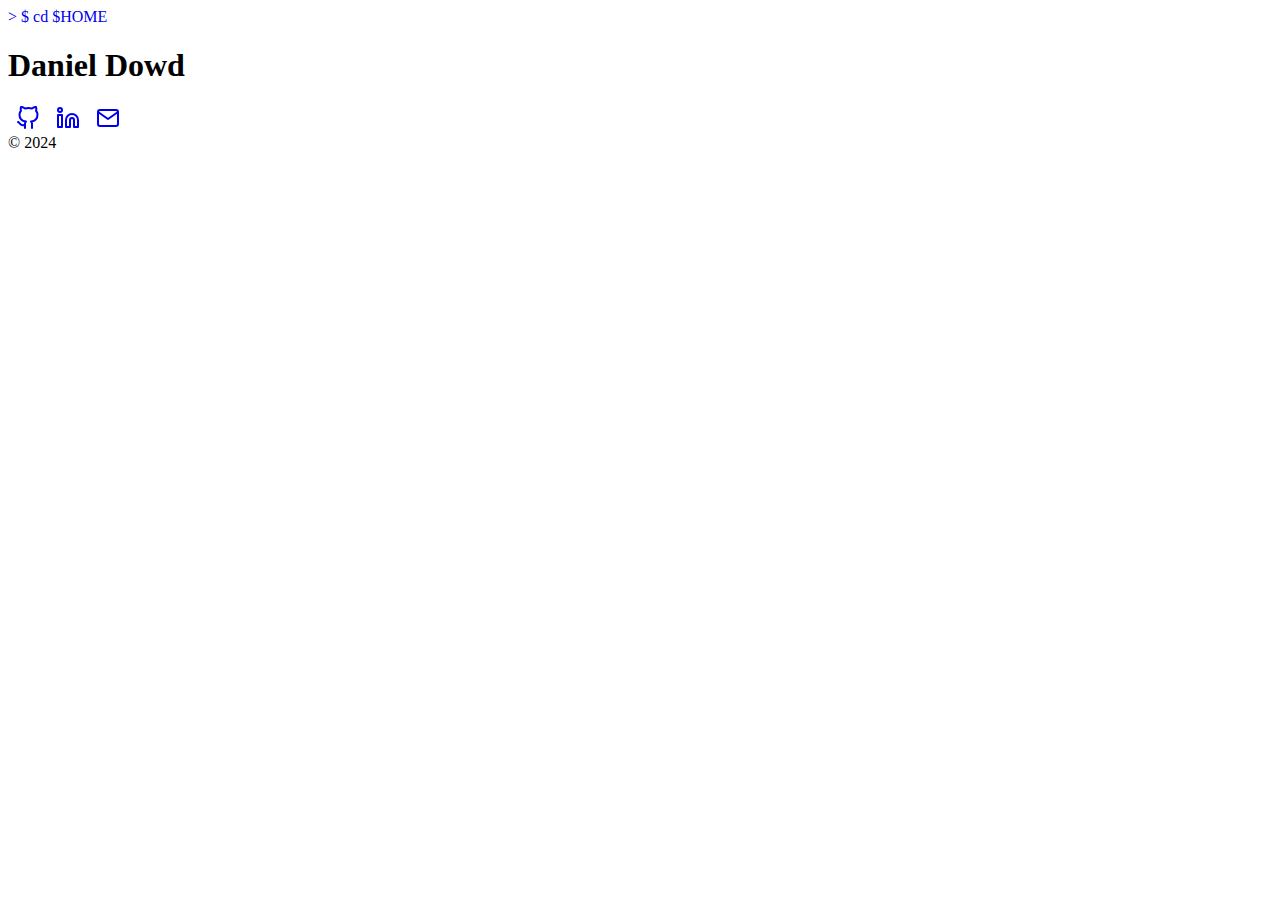
==== public/index.html @ 5178a061 "Change personal website to hugo:" ====
<!DOCTYPE html>
<html lang="en">
    <head>
	<meta name="generator" content="Hugo 0.126.1">
        <meta charset="UTF-8">
<meta http-equiv="X-UA-Compatible" content="ie=edge">

<meta name="viewport" content="width=device-width, initial-scale=1, shrink-to-fit=no">
<meta name="author" content="">
<meta name="description" content="" />
<meta name="keywords" content="homepage, blog" />
<meta name="robots" content="noodp" />
<meta name="theme-color" content="" />
<link rel="canonical" href="https://dodgitech.com/" />


    <title>
        
            Daniel Dowd 
        
    </title>





<link rel="stylesheet" href="/main.949191c1dcc9c4a887997048b240354e47152016d821198f89448496ba42e491.css" integrity="sha256-lJGRwdzJxKiHmXBIskA1TkcVIBbYIRmPiUSElrpC5JE=">



    <link rel="apple-touch-icon" sizes="180x180" href="/apple-touch-icon.png">
    <link rel="icon" type="image/png" sizes="32x32" href="/favicon-32x32.png">
    <link rel="icon" type="image/png" sizes="16x16" href="/favicon-16x16.png">
    <link rel="manifest" href="/site.webmanifest">
    <link rel="mask-icon" href="/safari-pinned-tab.svg" color="">
    <link rel="shortcut icon" href="/favicon.ico">
    <meta name="msapplication-TileColor" content="">



  <meta itemprop="name" content="Daniel Dowd">
  <meta itemprop="dateModified" content="2024-05-22T22:29:10+02:00">

  <meta name="twitter:card" content="summary">
  <meta name="twitter:title" content="Daniel Dowd">









<link rel="alternate" type="application/rss+xml" href="https://dodgitech.com/index.xml" title="Daniel Dowd" />








    </head>

    
    <body class=" background-image" style="background-image: url('/banner.jpg');" >

    
        <div class="container">
            <header class="header">
    <span class="header__inner">
        <a href="/" style="text-decoration: none;">
    <div class="logo">
        
            <span class="logo__mark">&gt;</span>
            <span class="logo__text ">
                $ cd $HOME</span>
            <span class="logo__cursor" style=
                  "
                   
                   ">
            </span>
        
    </div>
</a>


        <span class="header__right">
            
        </span>
    </span>
</header>


            <div class="content">
                
    <main aria-role="main">
        <div>
            

            <h1>Daniel Dowd</h1>

            
                <div>
                    &nbsp; <a href="https://github.com/CarefulNow"  rel="me noopener " title="Github"><svg xmlns="http://www.w3.org/2000/svg" width="24" height="24" viewBox="0 0 24 24" fill="none" stroke="currentColor" stroke-width="2" stroke-linecap="round" stroke-linejoin="round"><path d="M9 19c-5 1.5-5-2.5-7-3m14 6v-3.87a3.37 3.37 0 0 0-.94-2.61c3.14-.35 6.44-1.54 6.44-7A5.44 5.44 0 0 0 20 4.77 5.07 5.07 0 0 0 19.91 1S18.73.65 16 2.48a13.38 13.38 0 0 0-7 0C6.27.65 5.09 1 5.09 1A5.07 5.07 0 0 0 5 4.77a5.44 5.44 0 0 0-1.5 3.78c0 5.42 3.3 6.61 6.44 7A3.37 3.37 0 0 0 9 18.13V22"></path></svg></a> &nbsp;&nbsp; <a href="https://www.linkedin.com/in/daniel-dowd-9428b2103/"  rel="me noopener " title="Linkedin"><svg xmlns="http://www.w3.org/2000/svg" width="24" height="24" viewBox="0 0 24 24" fill="none" stroke="currentColor" stroke-width="2" stroke-linecap="round" stroke-linejoin="round"><path d="M16 8a6 6 0 0 1 6 6v7h-4v-7a2 2 0 0 0-2-2 2 2 0 0 0-2 2v7h-4v-7a6 6 0 0 1 6-6z"></path><rect x="2" y="9" width="4" height="12"></rect><circle cx="4" cy="4" r="2"></circle></svg></a> &nbsp;&nbsp; <a href="mailto:daniel@dodgitech.com"  rel="me noopener " title="Email"><svg xmlns="http://www.w3.org/2000/svg" width="24" height="24" viewBox="0 0 24 24" fill="none" stroke="currentColor" stroke-width="2" stroke-linecap="round" stroke-linejoin="round"><path d="M4 4h16c1.1 0 2 .9 2 2v12c0 1.1-.9 2-2 2H4c-1.1 0-2-.9-2-2V6c0-1.1.9-2 2-2z"></path><polyline points="22,6 12,13 2,6"></polyline></svg></a> &nbsp;
                </div>
        </div>
    </main>

            </div>

            
                <footer class="footer">
    
    <div class="footer__inner">
        <div class="footer__content">
            <span>&copy; 2024</span>
            <span><a href="https://dodgitech.com/"></a></span>
            <span></span>
            
            
        </div>
    </div>
    
    
</footer>

            
        </div>

        



<script type="text/javascript" src="/bundle.min.85fad2de4f13fec3bcb3b3cb10430cdb44a7b4a9749b32938241a5c6e77718df7624f1002b880521fdc26e24ec1077fda214bf1cb36ee3045510760d09638cae.js" integrity="sha512-hfrS3k8T/sO8s7PLEEMM20SntKl0mzKTgkGlxud3GN92JPEAK4gFIf3CbiTsEHf9ohS/HLNu4wRVEHYNCWOMrg=="></script>




    </body>
</html>
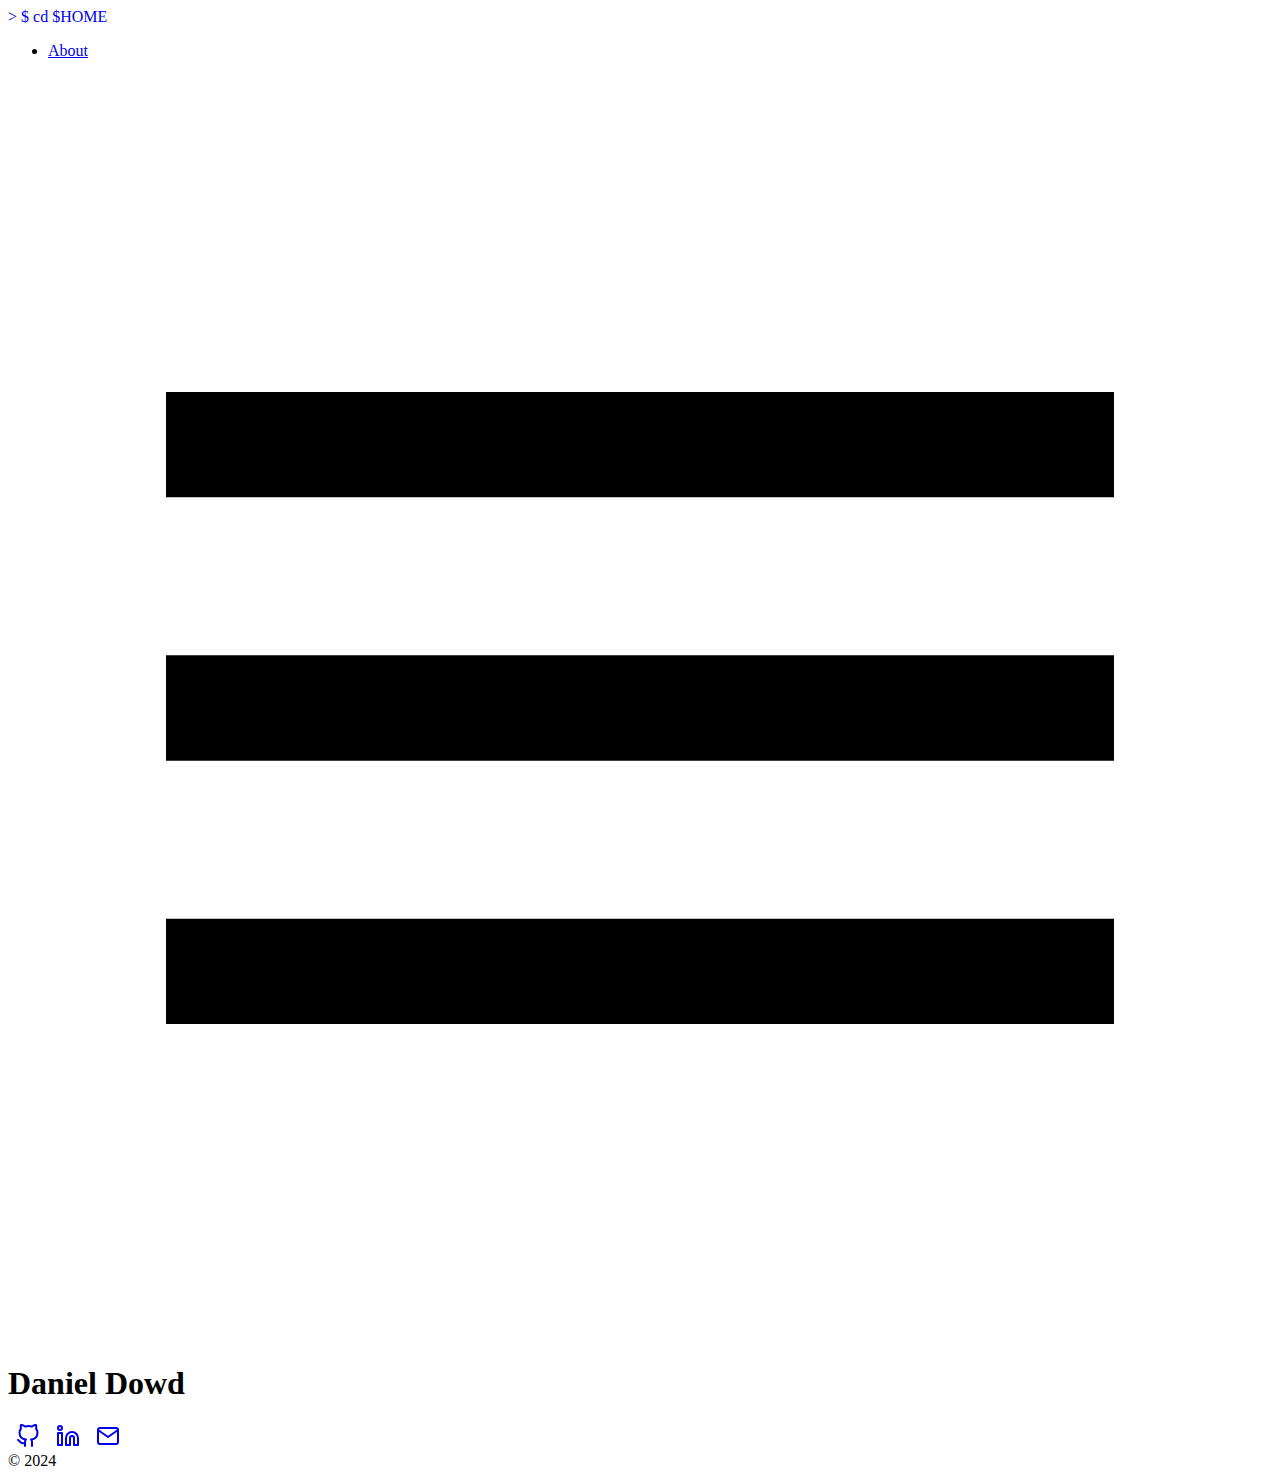
==== commit fea2f25d: "Update domain that this is published to" ====
--- a/public/index.html
+++ b/public/index.html
@@ -1,7 +1,7 @@
 <!DOCTYPE html>
 <html lang="en">
     <head>
-	<meta name="generator" content="Hugo 0.126.1">
+	<meta name="generator" content="Hugo 0.126.1"><script src="/livereload.js?mindelay=10&amp;v=2&amp;port=1313&amp;path=livereload" data-no-instant defer></script>
         <meta charset="UTF-8">
 <meta http-equiv="X-UA-Compatible" content="ie=edge">
 
@@ -11,7 +11,7 @@
 <meta name="keywords" content="homepage, blog" />
 <meta name="robots" content="noodp" />
 <meta name="theme-color" content="" />
-<link rel="canonical" href="https://dodgitech.com/" />
+<link rel="canonical" href="http://localhost:1313/" />
 
 
     <title>
@@ -52,7 +52,7 @@
 
 
 
-<link rel="alternate" type="application/rss+xml" href="https://dodgitech.com/index.xml" title="Daniel Dowd" />
+<link rel="alternate" type="application/rss+xml" href="http://localhost:1313/index.xml" title="Daniel Dowd" />
 
 
 
@@ -88,6 +88,18 @@
 
         <span class="header__right">
             
+                <nav class="menu">
+    <ul class="menu__inner"><li><a href="/about/">About</a></li>
+    </ul>
+</nav>
+
+                <span class="menu-trigger">
+                    <svg xmlns="http://www.w3.org/2000/svg" viewBox="0 0 24 24">
+                        <path d="M0 0h24v24H0z" fill="none"/>
+                        <path d="M3 18h18v-2H3v2zm0-5h18v-2H3v2zm0-7v2h18V6H3z"/>
+                    </svg>
+                </span>
+            
         </span>
     </span>
 </header>
@@ -116,7 +128,7 @@
     <div class="footer__inner">
         <div class="footer__content">
             <span>&copy; 2024</span>
-            <span><a href="https://dodgitech.com/"></a></span>
+            <span><a href="http://localhost:1313/"></a></span>
             <span></span>
             
             
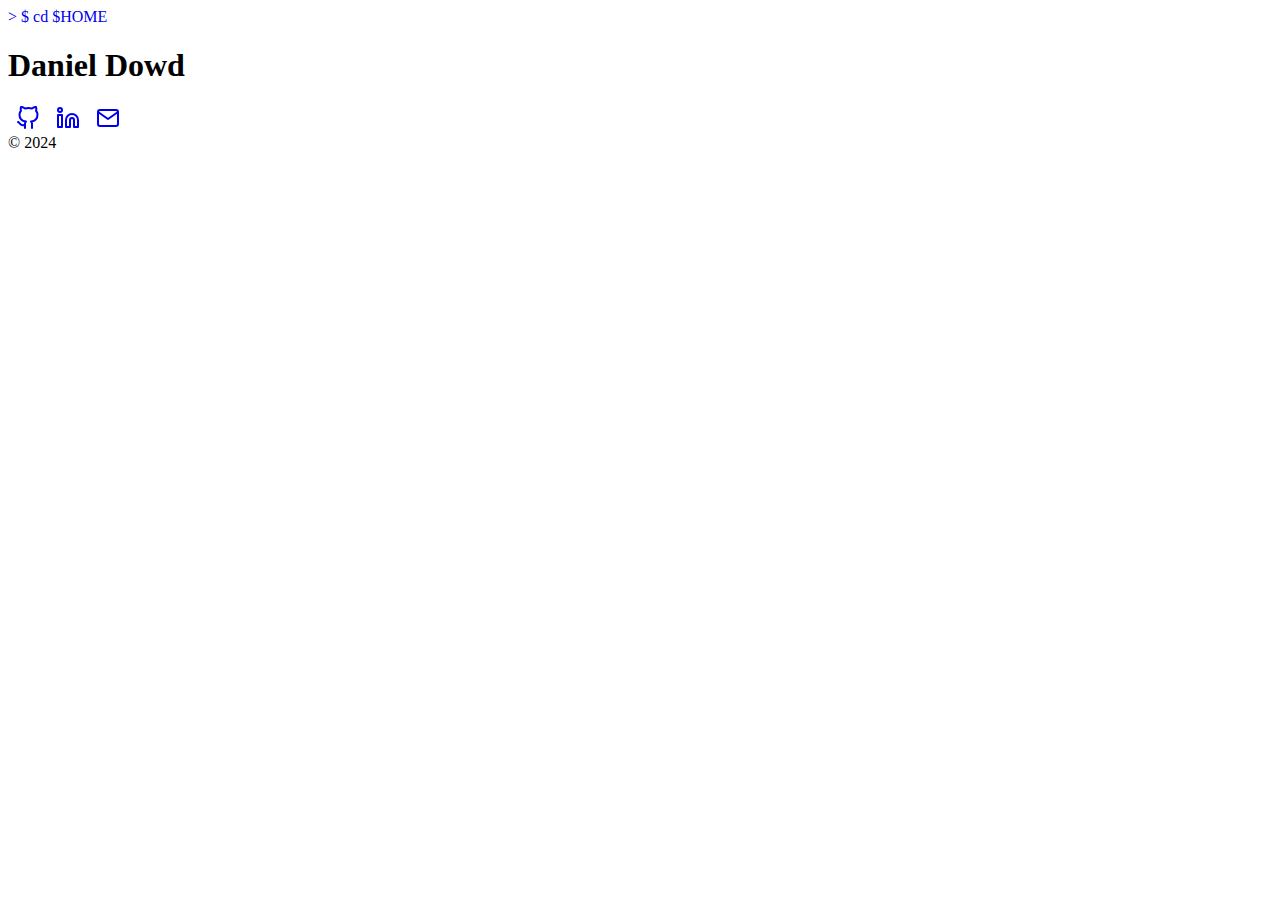
==== commit cdf0933e: "Update domain" ====
--- a/public/index.html
+++ b/public/index.html
@@ -1,7 +1,7 @@
 <!DOCTYPE html>
 <html lang="en">
     <head>
-	<meta name="generator" content="Hugo 0.126.1"><script src="/livereload.js?mindelay=10&amp;v=2&amp;port=1313&amp;path=livereload" data-no-instant defer></script>
+	<meta name="generator" content="Hugo 0.126.1">
         <meta charset="UTF-8">
 <meta http-equiv="X-UA-Compatible" content="ie=edge">
 
@@ -11,7 +11,7 @@
 <meta name="keywords" content="homepage, blog" />
 <meta name="robots" content="noodp" />
 <meta name="theme-color" content="" />
-<link rel="canonical" href="http://localhost:1313/" />
+<link rel="canonical" href="https://carefulnow.github.io/DanielDowd.github.io/" />
 
 
     <title>
@@ -24,16 +24,16 @@
 
 
 
-<link rel="stylesheet" href="/main.949191c1dcc9c4a887997048b240354e47152016d821198f89448496ba42e491.css" integrity="sha256-lJGRwdzJxKiHmXBIskA1TkcVIBbYIRmPiUSElrpC5JE=">
+<link rel="stylesheet" href="/DanielDowd.github.io/main.949191c1dcc9c4a887997048b240354e47152016d821198f89448496ba42e491.css" integrity="sha256-lJGRwdzJxKiHmXBIskA1TkcVIBbYIRmPiUSElrpC5JE=">
 
 
 
-    <link rel="apple-touch-icon" sizes="180x180" href="/apple-touch-icon.png">
-    <link rel="icon" type="image/png" sizes="32x32" href="/favicon-32x32.png">
-    <link rel="icon" type="image/png" sizes="16x16" href="/favicon-16x16.png">
-    <link rel="manifest" href="/site.webmanifest">
-    <link rel="mask-icon" href="/safari-pinned-tab.svg" color="">
-    <link rel="shortcut icon" href="/favicon.ico">
+    <link rel="apple-touch-icon" sizes="180x180" href="/DanielDowd.github.io/apple-touch-icon.png">
+    <link rel="icon" type="image/png" sizes="32x32" href="/DanielDowd.github.io/favicon-32x32.png">
+    <link rel="icon" type="image/png" sizes="16x16" href="/DanielDowd.github.io/favicon-16x16.png">
+    <link rel="manifest" href="/DanielDowd.github.io/site.webmanifest">
+    <link rel="mask-icon" href="/DanielDowd.github.io/safari-pinned-tab.svg" color="">
+    <link rel="shortcut icon" href="/DanielDowd.github.io/favicon.ico">
     <meta name="msapplication-TileColor" content="">
 
 
@@ -52,7 +52,7 @@
 
 
 
-<link rel="alternate" type="application/rss+xml" href="http://localhost:1313/index.xml" title="Daniel Dowd" />
+<link rel="alternate" type="application/rss+xml" href="https://carefulnow.github.io/DanielDowd.github.io/index.xml" title="Daniel Dowd" />
 
 
 
@@ -88,18 +88,6 @@
 
         <span class="header__right">
             
-                <nav class="menu">
-    <ul class="menu__inner"><li><a href="/about/">About</a></li>
-    </ul>
-</nav>
-
-                <span class="menu-trigger">
-                    <svg xmlns="http://www.w3.org/2000/svg" viewBox="0 0 24 24">
-                        <path d="M0 0h24v24H0z" fill="none"/>
-                        <path d="M3 18h18v-2H3v2zm0-5h18v-2H3v2zm0-7v2h18V6H3z"/>
-                    </svg>
-                </span>
-            
         </span>
     </span>
 </header>
@@ -128,7 +116,7 @@
     <div class="footer__inner">
         <div class="footer__content">
             <span>&copy; 2024</span>
-            <span><a href="http://localhost:1313/"></a></span>
+            <span><a href="https://carefulnow.github.io/DanielDowd.github.io/"></a></span>
             <span></span>
             
             
@@ -145,7 +133,7 @@
 
 
 
-<script type="text/javascript" src="/bundle.min.85fad2de4f13fec3bcb3b3cb10430cdb44a7b4a9749b32938241a5c6e77718df7624f1002b880521fdc26e24ec1077fda214bf1cb36ee3045510760d09638cae.js" integrity="sha512-hfrS3k8T/sO8s7PLEEMM20SntKl0mzKTgkGlxud3GN92JPEAK4gFIf3CbiTsEHf9ohS/HLNu4wRVEHYNCWOMrg=="></script>
+<script type="text/javascript" src="/DanielDowd.github.io/bundle.min.85fad2de4f13fec3bcb3b3cb10430cdb44a7b4a9749b32938241a5c6e77718df7624f1002b880521fdc26e24ec1077fda214bf1cb36ee3045510760d09638cae.js" integrity="sha512-hfrS3k8T/sO8s7PLEEMM20SntKl0mzKTgkGlxud3GN92JPEAK4gFIf3CbiTsEHf9ohS/HLNu4wRVEHYNCWOMrg=="></script>
 
 
 
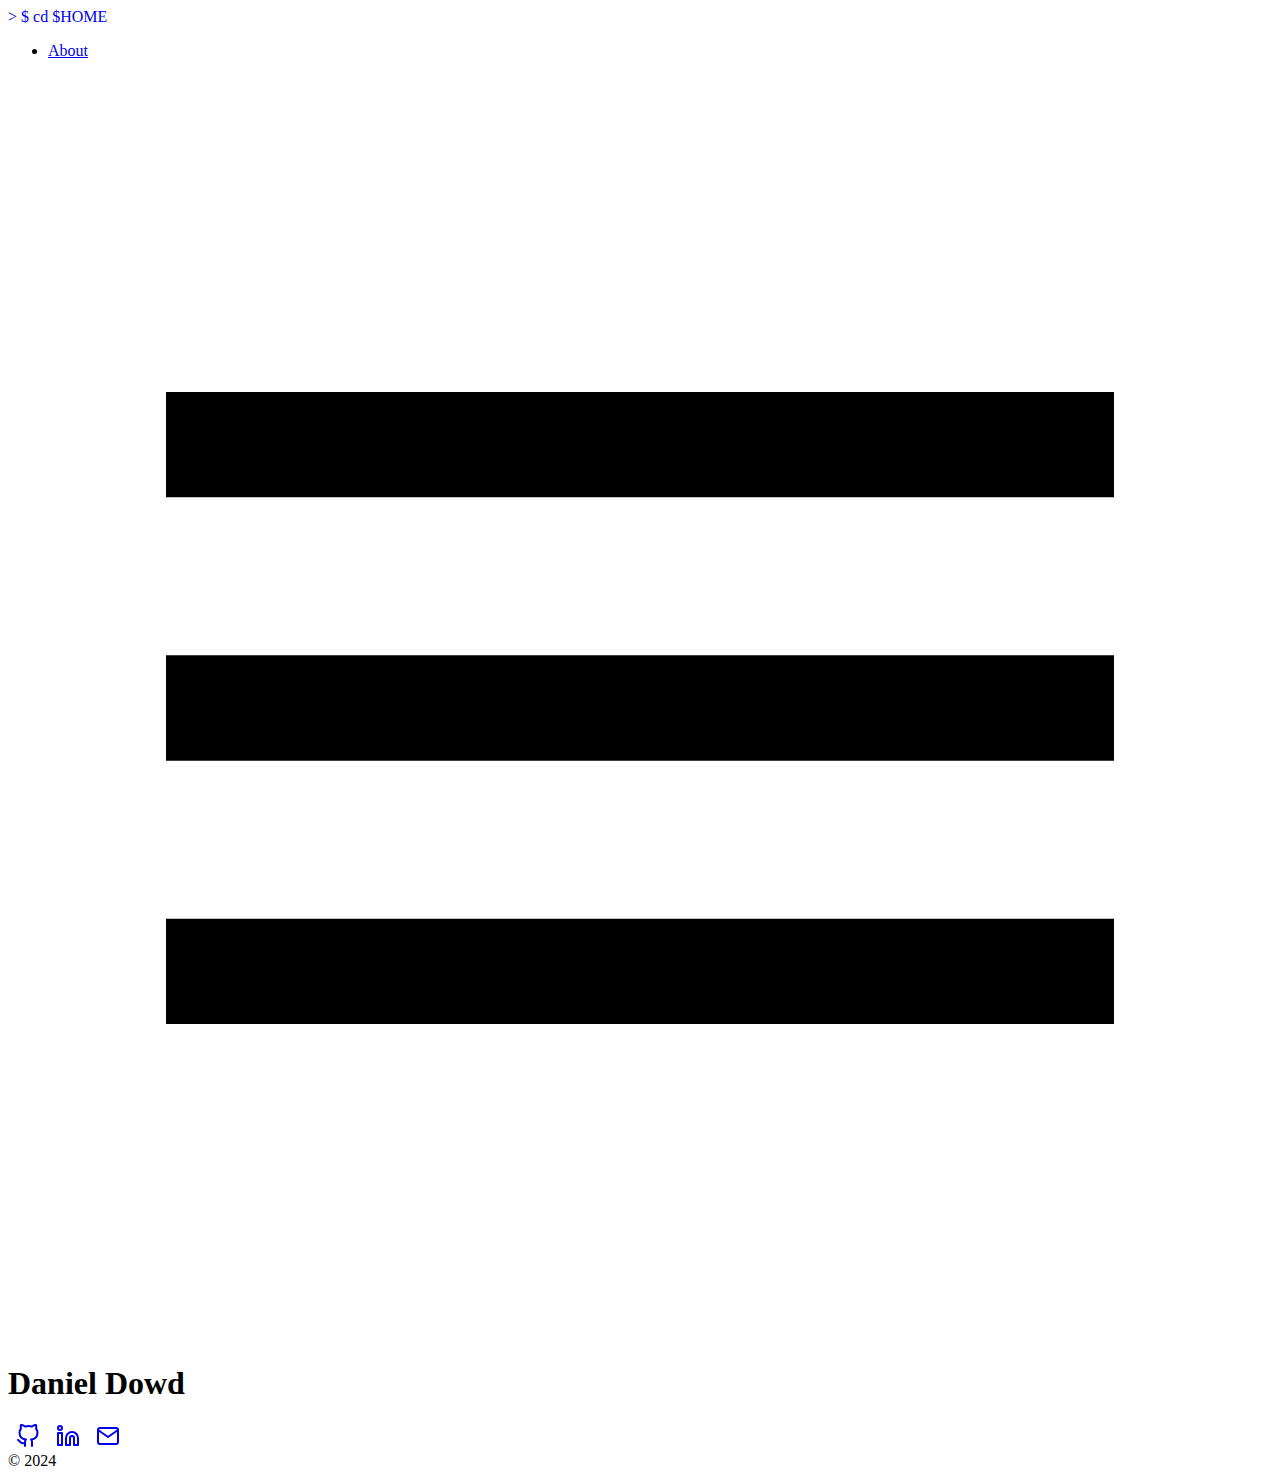
==== commit f1e27093: "Set canonify urls" ====
--- a/public/index.html
+++ b/public/index.html
@@ -1,7 +1,7 @@
 <!DOCTYPE html>
 <html lang="en">
     <head>
-	<meta name="generator" content="Hugo 0.126.1">
+	<meta name="generator" content="Hugo 0.126.1"><script src="/DanielDowd.github.io/livereload.js?mindelay=10&amp;v=2&amp;port=1313&amp;path=DanielDowd.github.io/livereload" data-no-instant defer></script>
         <meta charset="UTF-8">
 <meta http-equiv="X-UA-Compatible" content="ie=edge">
 
@@ -11,7 +11,7 @@
 <meta name="keywords" content="homepage, blog" />
 <meta name="robots" content="noodp" />
 <meta name="theme-color" content="" />
-<link rel="canonical" href="https://carefulnow.github.io/DanielDowd.github.io/" />
+<link rel="canonical" href="http://localhost:1313/DanielDowd.github.io/" />
 
 
     <title>
@@ -24,16 +24,16 @@
 
 
 
-<link rel="stylesheet" href="/DanielDowd.github.io/main.949191c1dcc9c4a887997048b240354e47152016d821198f89448496ba42e491.css" integrity="sha256-lJGRwdzJxKiHmXBIskA1TkcVIBbYIRmPiUSElrpC5JE=">
+<link rel="stylesheet" href="http://localhost:1313/DanielDowd.github.io/DanielDowd.github.io/main.949191c1dcc9c4a887997048b240354e47152016d821198f89448496ba42e491.css" integrity="sha256-lJGRwdzJxKiHmXBIskA1TkcVIBbYIRmPiUSElrpC5JE=">
 
 
 
-    <link rel="apple-touch-icon" sizes="180x180" href="/DanielDowd.github.io/apple-touch-icon.png">
-    <link rel="icon" type="image/png" sizes="32x32" href="/DanielDowd.github.io/favicon-32x32.png">
-    <link rel="icon" type="image/png" sizes="16x16" href="/DanielDowd.github.io/favicon-16x16.png">
-    <link rel="manifest" href="/DanielDowd.github.io/site.webmanifest">
-    <link rel="mask-icon" href="/DanielDowd.github.io/safari-pinned-tab.svg" color="">
-    <link rel="shortcut icon" href="/DanielDowd.github.io/favicon.ico">
+    <link rel="apple-touch-icon" sizes="180x180" href="http://localhost:1313/DanielDowd.github.io/apple-touch-icon.png">
+    <link rel="icon" type="image/png" sizes="32x32" href="http://localhost:1313/DanielDowd.github.io/favicon-32x32.png">
+    <link rel="icon" type="image/png" sizes="16x16" href="http://localhost:1313/DanielDowd.github.io/favicon-16x16.png">
+    <link rel="manifest" href="http://localhost:1313/DanielDowd.github.io/site.webmanifest">
+    <link rel="mask-icon" href="http://localhost:1313/DanielDowd.github.io/safari-pinned-tab.svg" color="">
+    <link rel="shortcut icon" href="http://localhost:1313/DanielDowd.github.io/favicon.ico">
     <meta name="msapplication-TileColor" content="">
 
 
@@ -52,7 +52,7 @@
 
 
 
-<link rel="alternate" type="application/rss+xml" href="https://carefulnow.github.io/DanielDowd.github.io/index.xml" title="Daniel Dowd" />
+<link rel="alternate" type="application/rss+xml" href="http://localhost:1313/DanielDowd.github.io/index.xml" title="Daniel Dowd" />
 
 
 
@@ -70,7 +70,7 @@
         <div class="container">
             <header class="header">
     <span class="header__inner">
-        <a href="/" style="text-decoration: none;">
+        <a href="http://localhost:1313/DanielDowd.github.io/" style="text-decoration: none;">
     <div class="logo">
         
             <span class="logo__mark">&gt;</span>
@@ -87,6 +87,18 @@
 
 
         <span class="header__right">
+            
+                <nav class="menu">
+    <ul class="menu__inner"><li><a href="http://localhost:1313/DanielDowd.github.io/about/">About</a></li>
+    </ul>
+</nav>
+
+                <span class="menu-trigger">
+                    <svg xmlns="http://www.w3.org/2000/svg" viewBox="0 0 24 24">
+                        <path d="M0 0h24v24H0z" fill="none"/>
+                        <path d="M3 18h18v-2H3v2zm0-5h18v-2H3v2zm0-7v2h18V6H3z"/>
+                    </svg>
+                </span>
             
         </span>
     </span>
@@ -116,7 +128,7 @@
     <div class="footer__inner">
         <div class="footer__content">
             <span>&copy; 2024</span>
-            <span><a href="https://carefulnow.github.io/DanielDowd.github.io/"></a></span>
+            <span><a href="http://localhost:1313/DanielDowd.github.io/"></a></span>
             <span></span>
             
             
@@ -133,7 +145,7 @@
 
 
 
-<script type="text/javascript" src="/DanielDowd.github.io/bundle.min.85fad2de4f13fec3bcb3b3cb10430cdb44a7b4a9749b32938241a5c6e77718df7624f1002b880521fdc26e24ec1077fda214bf1cb36ee3045510760d09638cae.js" integrity="sha512-hfrS3k8T/sO8s7PLEEMM20SntKl0mzKTgkGlxud3GN92JPEAK4gFIf3CbiTsEHf9ohS/HLNu4wRVEHYNCWOMrg=="></script>
+<script type="text/javascript" src="http://localhost:1313/DanielDowd.github.io/DanielDowd.github.io/bundle.min.85fad2de4f13fec3bcb3b3cb10430cdb44a7b4a9749b32938241a5c6e77718df7624f1002b880521fdc26e24ec1077fda214bf1cb36ee3045510760d09638cae.js" integrity="sha512-hfrS3k8T/sO8s7PLEEMM20SntKl0mzKTgkGlxud3GN92JPEAK4gFIf3CbiTsEHf9ohS/HLNu4wRVEHYNCWOMrg=="></script>
 
 
 
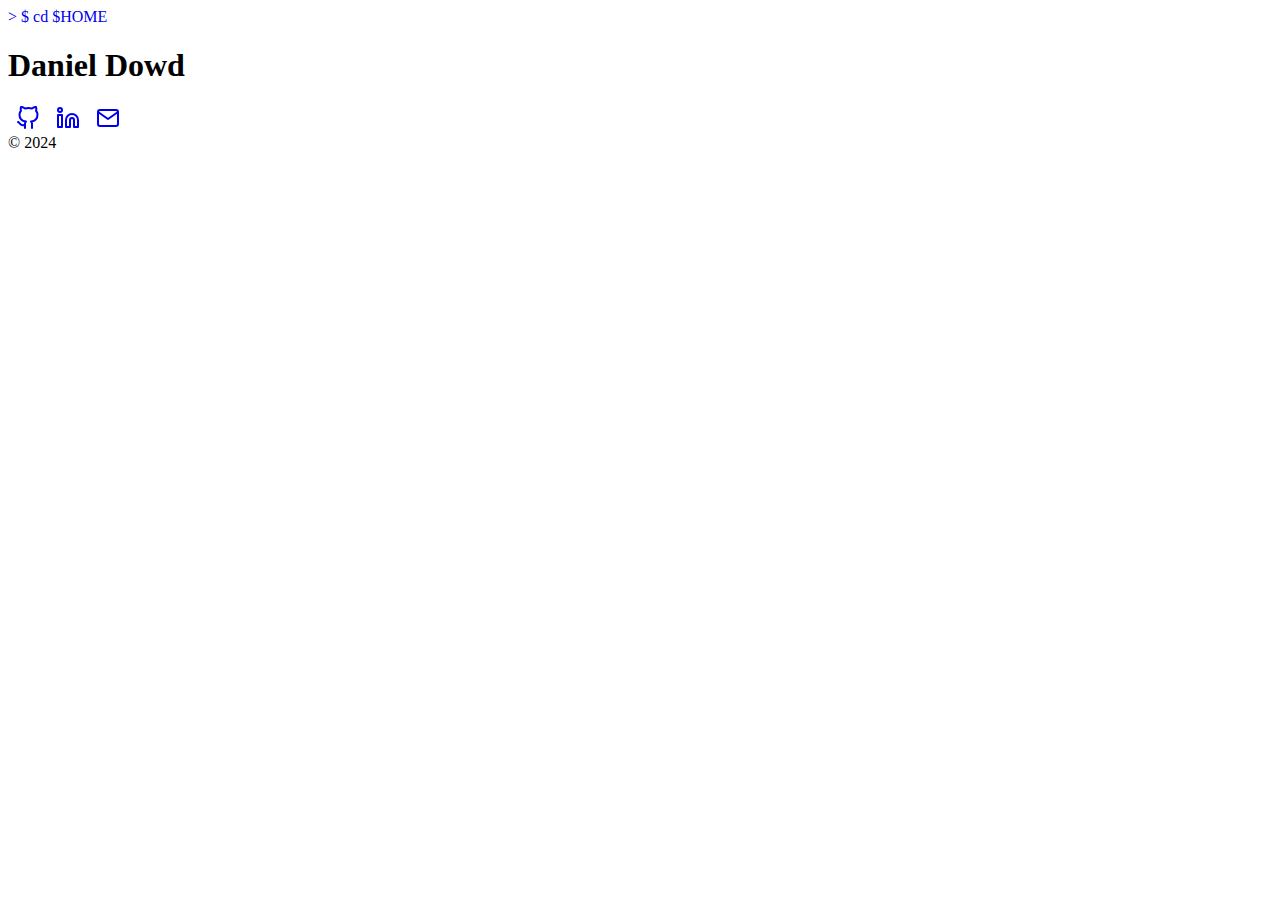
==== commit b05e8b08: "Updated again" ====
--- a/public/index.html
+++ b/public/index.html
@@ -1,7 +1,7 @@
 <!DOCTYPE html>
 <html lang="en">
     <head>
-	<meta name="generator" content="Hugo 0.126.1"><script src="/DanielDowd.github.io/livereload.js?mindelay=10&amp;v=2&amp;port=1313&amp;path=DanielDowd.github.io/livereload" data-no-instant defer></script>
+	<meta name="generator" content="Hugo 0.126.1">
         <meta charset="UTF-8">
 <meta http-equiv="X-UA-Compatible" content="ie=edge">
 
@@ -11,7 +11,7 @@
 <meta name="keywords" content="homepage, blog" />
 <meta name="robots" content="noodp" />
 <meta name="theme-color" content="" />
-<link rel="canonical" href="http://localhost:1313/DanielDowd.github.io/" />
+<link rel="canonical" href="https://carefulnow.github.io/DanielDowd.github.io/" />
 
 
     <title>
@@ -24,16 +24,16 @@
 
 
 
-<link rel="stylesheet" href="http://localhost:1313/DanielDowd.github.io/DanielDowd.github.io/main.949191c1dcc9c4a887997048b240354e47152016d821198f89448496ba42e491.css" integrity="sha256-lJGRwdzJxKiHmXBIskA1TkcVIBbYIRmPiUSElrpC5JE=">
+<link rel="stylesheet" href="https://carefulnow.github.io/DanielDowd.github.io/DanielDowd.github.io/main.949191c1dcc9c4a887997048b240354e47152016d821198f89448496ba42e491.css" integrity="sha256-lJGRwdzJxKiHmXBIskA1TkcVIBbYIRmPiUSElrpC5JE=">
 
 
 
-    <link rel="apple-touch-icon" sizes="180x180" href="http://localhost:1313/DanielDowd.github.io/apple-touch-icon.png">
-    <link rel="icon" type="image/png" sizes="32x32" href="http://localhost:1313/DanielDowd.github.io/favicon-32x32.png">
-    <link rel="icon" type="image/png" sizes="16x16" href="http://localhost:1313/DanielDowd.github.io/favicon-16x16.png">
-    <link rel="manifest" href="http://localhost:1313/DanielDowd.github.io/site.webmanifest">
-    <link rel="mask-icon" href="http://localhost:1313/DanielDowd.github.io/safari-pinned-tab.svg" color="">
-    <link rel="shortcut icon" href="http://localhost:1313/DanielDowd.github.io/favicon.ico">
+    <link rel="apple-touch-icon" sizes="180x180" href="https://carefulnow.github.io/DanielDowd.github.io/apple-touch-icon.png">
+    <link rel="icon" type="image/png" sizes="32x32" href="https://carefulnow.github.io/DanielDowd.github.io/favicon-32x32.png">
+    <link rel="icon" type="image/png" sizes="16x16" href="https://carefulnow.github.io/DanielDowd.github.io/favicon-16x16.png">
+    <link rel="manifest" href="https://carefulnow.github.io/DanielDowd.github.io/site.webmanifest">
+    <link rel="mask-icon" href="https://carefulnow.github.io/DanielDowd.github.io/safari-pinned-tab.svg" color="">
+    <link rel="shortcut icon" href="https://carefulnow.github.io/DanielDowd.github.io/favicon.ico">
     <meta name="msapplication-TileColor" content="">
 
 
@@ -52,7 +52,7 @@
 
 
 
-<link rel="alternate" type="application/rss+xml" href="http://localhost:1313/DanielDowd.github.io/index.xml" title="Daniel Dowd" />
+<link rel="alternate" type="application/rss+xml" href="https://carefulnow.github.io/DanielDowd.github.io/index.xml" title="Daniel Dowd" />
 
 
 
@@ -70,7 +70,7 @@
         <div class="container">
             <header class="header">
     <span class="header__inner">
-        <a href="http://localhost:1313/DanielDowd.github.io/" style="text-decoration: none;">
+        <a href="https://carefulnow.github.io/DanielDowd.github.io/" style="text-decoration: none;">
     <div class="logo">
         
             <span class="logo__mark">&gt;</span>
@@ -87,18 +87,6 @@
 
 
         <span class="header__right">
-            
-                <nav class="menu">
-    <ul class="menu__inner"><li><a href="http://localhost:1313/DanielDowd.github.io/about/">About</a></li>
-    </ul>
-</nav>
-
-                <span class="menu-trigger">
-                    <svg xmlns="http://www.w3.org/2000/svg" viewBox="0 0 24 24">
-                        <path d="M0 0h24v24H0z" fill="none"/>
-                        <path d="M3 18h18v-2H3v2zm0-5h18v-2H3v2zm0-7v2h18V6H3z"/>
-                    </svg>
-                </span>
             
         </span>
     </span>
@@ -128,7 +116,7 @@
     <div class="footer__inner">
         <div class="footer__content">
             <span>&copy; 2024</span>
-            <span><a href="http://localhost:1313/DanielDowd.github.io/"></a></span>
+            <span><a href="https://carefulnow.github.io/DanielDowd.github.io/"></a></span>
             <span></span>
             
             
@@ -145,7 +133,7 @@
 
 
 
-<script type="text/javascript" src="http://localhost:1313/DanielDowd.github.io/DanielDowd.github.io/bundle.min.85fad2de4f13fec3bcb3b3cb10430cdb44a7b4a9749b32938241a5c6e77718df7624f1002b880521fdc26e24ec1077fda214bf1cb36ee3045510760d09638cae.js" integrity="sha512-hfrS3k8T/sO8s7PLEEMM20SntKl0mzKTgkGlxud3GN92JPEAK4gFIf3CbiTsEHf9ohS/HLNu4wRVEHYNCWOMrg=="></script>
+<script type="text/javascript" src="https://carefulnow.github.io/DanielDowd.github.io/DanielDowd.github.io/bundle.min.85fad2de4f13fec3bcb3b3cb10430cdb44a7b4a9749b32938241a5c6e77718df7624f1002b880521fdc26e24ec1077fda214bf1cb36ee3045510760d09638cae.js" integrity="sha512-hfrS3k8T/sO8s7PLEEMM20SntKl0mzKTgkGlxud3GN92JPEAK4gFIf3CbiTsEHf9ohS/HLNu4wRVEHYNCWOMrg=="></script>
 
 
 
